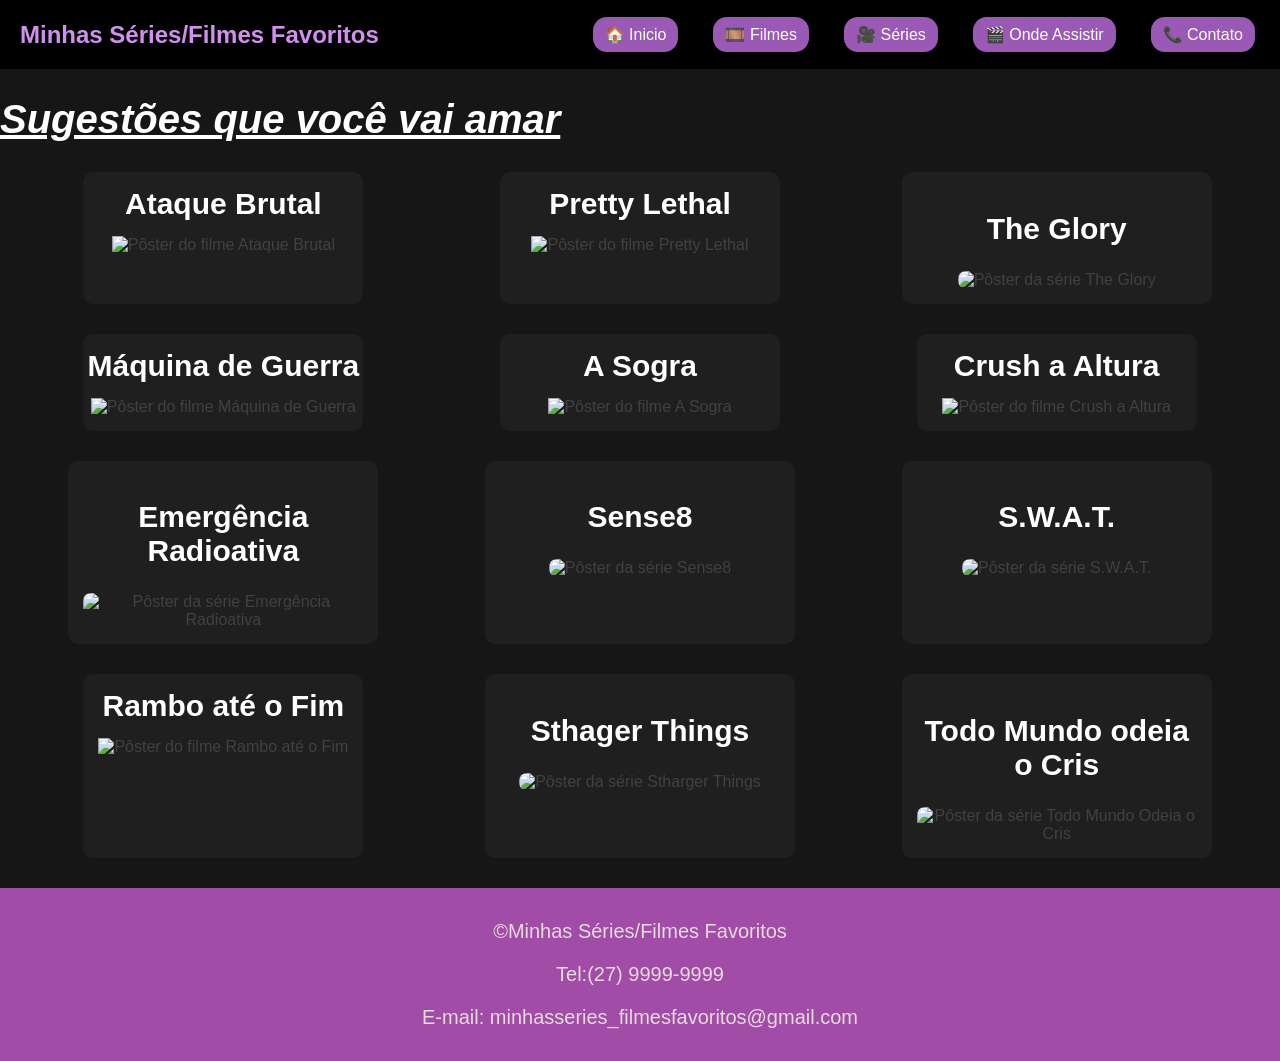
==== index.html @ 559b8649 "Add files via upload" ====
<!DOCTYPE html>
<html lang="pt-BR">

<head>
    <meta charset="UTF-8">
    <title>Minhas Séries/Filmes Favoritos</title>
    <link rel="stylesheet" href="styles.css">
</head>

<body>
    <nav class="navbar">
        <div class="navbar-esquerda">

            <a href="#topo" class="navbar-logo">
                Minhas Séries/Filmes Favoritos
            </a>

        </div>

        <div class="menu-lateral" id="menu">

            <button id="btn-menu">🏠 Inicio</button>

            <button id="btn-filmes">🎞️ Filmes</button>

            <button id="btn-series">🎥 Séries </button>

            <button id="btn-assistir">🎬 Onde Assistir</button>

            <button id="btn-contato">📞 Contato</button>
        </div>

    </nav>

    <header id="topo" class="banner">
        <div class="banner-conteúdo">
            <h1>Sugestões que você vai amar</h1>
        </div>
    </header>

    <div class="lista-filme">
        <section class="card-filme">

            <h2>Ataque Brutal</h2>
            <img src="https://feira.tangerina.news/wp-content/uploads/2026/04/ataque-brutal-netflix.jpg"
                alt="Pôster do filme Ataque Brutal">
        </section>

        <section class="card-filme">
            <h2>Pretty Lethal</h2>
            <img src="https://cinemaeafins.com.br/trilhas/wp-content/uploads/2026/04/trilha-sonora-de-lindas-e-letais-2026.webp"
                alt="Pôster do filme Pretty Lethal">
        </section>

        <section class="card-series">
            <h2>The Glory</h2>
            <img src="https://a.ltrbxd.com/resized/film-poster/9/8/9/8/2/7/989827-the-glory-0-230-0-345-crop.jpg?v=3c75d65257"
                alt="Pôster da série The Glory">
        </section>

        <section class="card-filme">
            <h2>Máquina de Guerra</h2>
            <img src="https://br.web.img2.acsta.net/img/37/58/37581b70871099a7b679a7fa12f33150.jpg"
                alt="Pôster do filme Máquina de Guerra">
        </section>

        <section class="card-filme">
            <h2>A Sogra</h2>
            <img src="https://prontaparaosim.com.br/wp-content/uploads/2022/10/filmes-de-casamento-vestido-de-noiva-jennifer-lopez-pronta-para-o-sim-A-Sogra-1-682x1024.jpg"
                alt="Pôster do filme A Sogra">
        </section>

        <section class="card-filme">
            <h2>Crush a Altura</h2>
            <img src="https://image.tmdb.org/t/p/w500/ovcUbuw5XYC10EhU17RLpP93dgv.jpg"
                alt="Pôster do filme Crush a Altura">
        </section>

        <section class="card-series">
            <h2>Emergência Radioativa</h2>
            <img class="imagens"
                src="https://br.web.img2.acsta.net/c_310_420/img/e0/03/e00312c9996b3fdc343223763ee0faee.jpg"
                alt="Pôster da série Emergência Radioativa">
        </section>

        <section class="card-series">
            <h2>Sense8</h2>
            <img class="imagens"
                src="https://dnm.nflximg.net/api/v6/mAcAr9TxZIVbINe88xb3Teg5_OA/AAAABaw3hSvhiajCWT3hD6qN0DfjRoagf7QAUD_Iskr4nIbgkWUQsMgseIzkCHN0pL11nf-93-d7U_0UPRYPOCciHHP1YpuPTWIJ9SYg.jpg?r=c2b"
                alt="Pôster da série Sense8">
        </section>

        <section class="card-series">
            <h2>S.W.A.T.</h2>
            <img class="imagens" src="https://br.web.img3.acsta.net/pictures/17/05/17/17/04/361994.jpg"
                alt="Pôster da série S.W.A.T.">
        </section>

        <section class="card-filme">
            <h2>Rambo até o Fim</h2>
            <img src="https://br.web.img3.acsta.net/pictures/19/08/12/22/46/1191330.jpg"
                alt="Pôster do filme Rambo até o Fim">
        </section>

        <section class="card-series">
            <h2>Sthager Things</h2>
            <img class="imagens" src="https://br.web.img2.acsta.net/pictures/17/08/31/23/41/560893.jpg"
                alt="Pôster da série Stharger Things">
        </section>

        <section class="card-series">
                <h2>Todo Mundo odeia o Cris</h2>

                <img class="imagens"
                    src="https://s2-globo-play.glbimg.com/usm1n4kuVgYfIIM3zpaoQILpng8=/362x536/https://s2-globo-play.glbimg.com/YDNCbNX8eDEcNOvBb13Zix-qHhc=/https://s2.glbimg.com/xe74Dgh6O9Grs3phBFUKLJ8c2r0=/i.s3.glbimg.com/v1/AUTH_c3c606ff68e7478091d1ca496f9c5625/internal_photos/bs/2019/2/a/sdBJPWSOedTfVzkzfWPg/2019-463-series-cbs-jul-everybody-hates-chris-poster.jpg"
                    alt="Pôster da série Todo Mundo Odeia o Cris">
        </section>



    </div>

    <footer id="contato">
        <section id="rodape">
            <p>&copy;Minhas Séries/Filmes Favoritos</p>
            <p>Tel:(27) 9999-9999</p>
            <p>E-mail: minhasseries_filmesfavoritos@gmail.com</p>
        </section>
    </footer>

    <script>
        let btnMenu = document.getElementById("btn-menu");
        let btnFilmes = document.getElementById("btn-filmes");
        let btnSeries = document.getElementById("btn-series");
        let btnAssistir = document.getElementById("btn-assistir");
        let btnContato = document.getElementById("btn-contato");

        btnMenu.addEventListener("click", menu);
        btnFilmes.addEventListener("click", filmes);
        btnSeries.addEventListener("click", series);
        btnAssistir.addEventListener("click", assistir);
        btnContato.addEventListener("click", contato);

        function menu() {
            window.location.href = "index.html";
        }

        function filmes() {
            window.location.href = "filmes.html";
        }

        function series() {
            window.location.href = "series.html";
        }

        function assistir() {
            window.location.href = "filmes.html#onde-assistir";
        }

        function contato() {
            window.location.href = "#contato";
        }
    </script>
</body>

</html>
---- styles.css ----
body {
    margin: 0;
    padding-top: 70px;
    font-family: "Segoe UI", Arial, sans-serif;
    background-color: #161616;
    color: #414141;
}

h1{
    color: hsl(0, 0%, 100%);
    font-style: italic;
    font-weight: bold;
    text-decoration: underline;
    font-size: 40px;
}

h2{
    font-size: 30px;
    color: hsl(0, 0%, 100%);
}

h3{
    font-size: 30px;
    color: hsl(0, 0%, 100%);
}

p {
    font-size: 20px;
    color: #e6dada;
}

.desc{
    font-size: 20px;
    color: #ffffff;
}

ul{
    font-size: 20px;
    color: #ffffff;
}

.imagens {
    width: 350px;
    height: 250px;
    border-radius: 10px;
}


button{
    background-color: #9b59b6;
    color: white;
    border: none;
    padding: 8px 12px;
    border-radius: 14px;
    cursor: pointer;
    margin: 5px;
    font-size: 16px;
    transition: 0.3s;
}

button:hover{
    background-color: #c77dff;
    transform: scale(1.05);
}

.navbar {
    position: fixed;
    top: 0;
    left: 0;
    width: 100%;
    background-color: #000;
    display: flex;
    justify-content: space-between;
    align-items: center;
    padding: 12px 20px;
    box-sizing: border-box;
    z-index: 1000;
}

.navbar-logo {
    color: #9701bd;
    text-decoration: none;
    font-size: 24px;
    font-weight: bold;
}

.menu-lateral {
    display: flex;
    gap: 25px;
}

.menu-lateral a {
    color: white;
    text-decoration: none;
    font-size: 16px;
    transition: color 0.3s;
}

.menu-lateral a:hover {
    color: #9701bd;
}



@media (max-width: 768px) {
    .navbar-logo {
        font-size: 10px;
    }
}

.navbar-links{
    list-style: none;
    display: flex;
    gap: 0px;
}

.navbar-links a{
    text-decoration: none;
    color: #000000;
    font-size: 20px;
}

.navbar-links a:hover{
    color: #000000;
}

.navbar-links a.ativo{
    border-bottom: 12px solid #000000;
}


a:link {
  color: #d091ee;
}

.lista-filme{
    display: grid;
    grid-template-columns: repeat(3, 1fr);
    gap: 30px;
    justify-items: center;
    margin: 30px;
}

.card-filme{
    width: 280px;
    background-color: #1f1f1f;
    border-radius: 10px;
    overflow: hidden;
    text-align: center;
    transition: 0.3s;
    padding-bottom: 15px;
}

.card-filme:hover{
    transform: scale(1.05);
}

.card-filme img{
    width: 100%;
    height: 380px;
    object-fit: cover;
}

.card-filme h2{
    color: white;
    margin: 15px 0;
}

.card-filme p{
    color: white;
    padding: 0 15px;
    font-size: 14px;
}

.lista-series{
    display: grid;
    grid-template-columns: repeat(3, 1fr);
    gap: 30px;
    justify-items: center;
    margin: 30px;
}

.card-series{
    width: 280px;
    background-color: #1f1f1f;
    border-radius: 10px;
    overflow: hidden;
    text-align: center;
    padding: 15px;
    transition: 0.3s;
}

.card-series:hover{
    transform: scale(1.05);
}

.card-series img{
    width: 100%;
    height: 380px;
    object-fit: cover;
    border-radius: 8px;
}

.card-series h2{
    color: white;
}

.card-series p{
    color: white;
    text-align: justify;
    font-size: 14px;
}


#rodape {
    text-align: center;
    margin-top: 20px;
    padding: 12px;
    background-color: hwb(295 30% 34%);
}

#rodape a{
    color: #ffffff;
    text-decoration: none;
}

#rodape a:hover{
    text-decoration: underline;
}
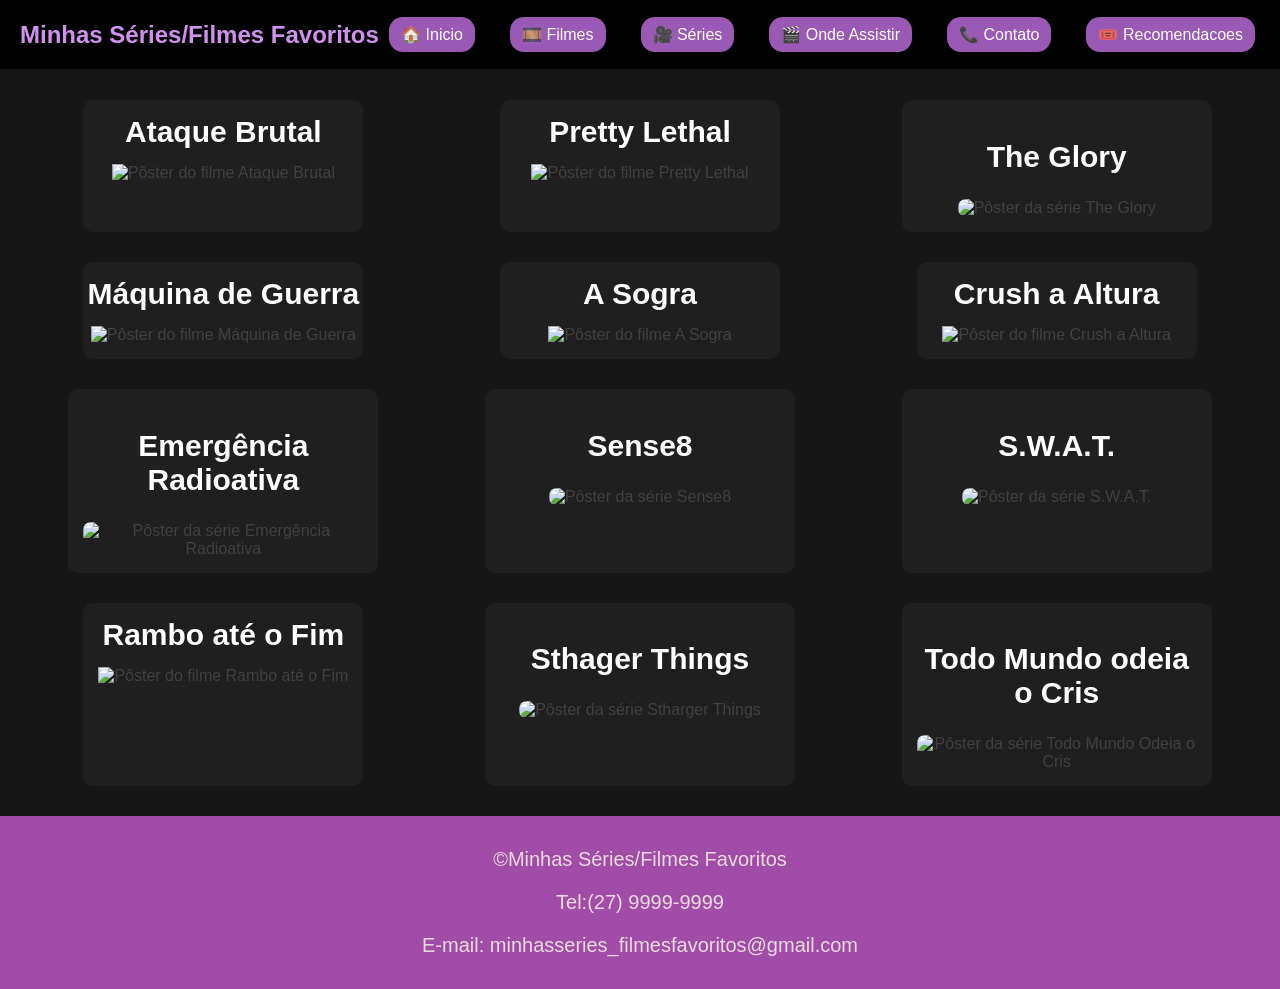
==== commit 11fbf0fe: "Update index.html" ====
--- a/index.html
+++ b/index.html
@@ -28,15 +28,13 @@
             <button id="btn-assistir">🎬 Onde Assistir</button>
 
             <button id="btn-contato">📞 Contato</button>
+
+            <button id="btn-recomencoes">🎟️ Recomendacoes</button>
         </div>
 
     </nav>
 
-    <header id="topo" class="banner">
-        <div class="banner-conteúdo">
-            <h1>Sugestões que você vai amar</h1>
-        </div>
-    </header>
+
 
     <div class="lista-filme">
         <section class="card-filme">
@@ -109,11 +107,11 @@
         </section>
 
         <section class="card-series">
-                <h2>Todo Mundo odeia o Cris</h2>
+            <h2>Todo Mundo odeia o Cris</h2>
 
-                <img class="imagens"
-                    src="https://s2-globo-play.glbimg.com/usm1n4kuVgYfIIM3zpaoQILpng8=/362x536/https://s2-globo-play.glbimg.com/YDNCbNX8eDEcNOvBb13Zix-qHhc=/https://s2.glbimg.com/xe74Dgh6O9Grs3phBFUKLJ8c2r0=/i.s3.glbimg.com/v1/AUTH_c3c606ff68e7478091d1ca496f9c5625/internal_photos/bs/2019/2/a/sdBJPWSOedTfVzkzfWPg/2019-463-series-cbs-jul-everybody-hates-chris-poster.jpg"
-                    alt="Pôster da série Todo Mundo Odeia o Cris">
+            <img class="imagens"
+                src="https://s2-globo-play.glbimg.com/usm1n4kuVgYfIIM3zpaoQILpng8=/362x536/https://s2-globo-play.glbimg.com/YDNCbNX8eDEcNOvBb13Zix-qHhc=/https://s2.glbimg.com/xe74Dgh6O9Grs3phBFUKLJ8c2r0=/i.s3.glbimg.com/v1/AUTH_c3c606ff68e7478091d1ca496f9c5625/internal_photos/bs/2019/2/a/sdBJPWSOedTfVzkzfWPg/2019-463-series-cbs-jul-everybody-hates-chris-poster.jpg"
+                alt="Pôster da série Todo Mundo Odeia o Cris">
         </section>
 
 
@@ -160,7 +158,11 @@
         function contato() {
             window.location.href = "#contato";
         }
+
+        function recomendacoes() {
+            window.location.href = "recomendacoes.html";
+        }
     </script>
 </body>
 
-</html>+</html>
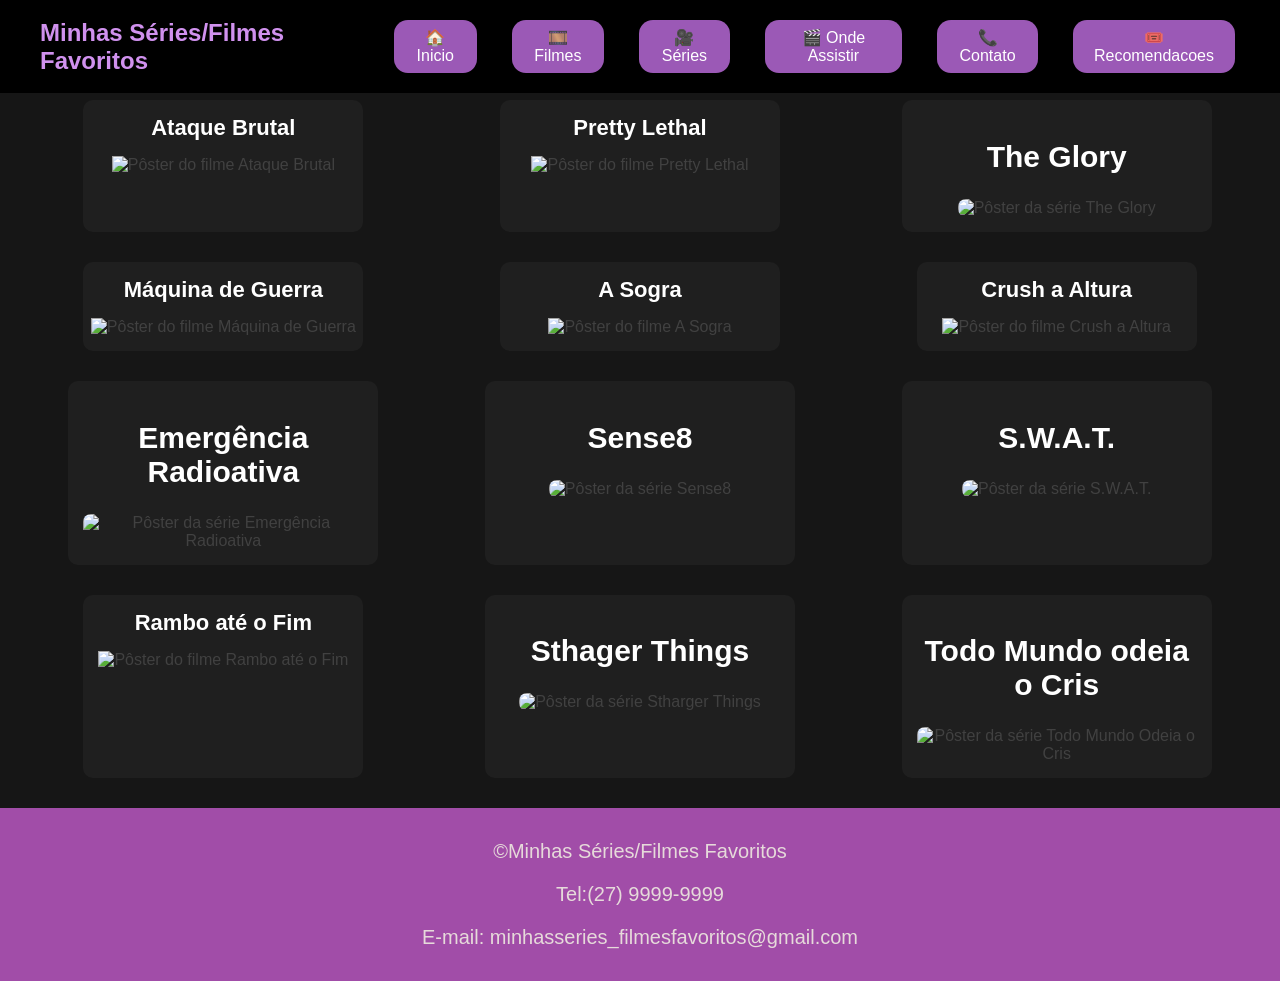
==== commit 8a7a8eb2: "Corrige botao de recomendacoes, PWA e HTML quebrado - Padroniza o id do botao de recomendacoes (esta" ====
--- a/index.html
+++ b/index.html
@@ -5,6 +5,12 @@
     <meta charset="UTF-8">
     <title>Minhas Séries/Filmes Favoritos</title>
     <link rel="stylesheet" href="styles.css">
+
+    <link rel="manifest" href="manifest.json">
+    <meta name="theme-color" content="#9701bd">
+    <link rel="icon" href="192.png">
+    <link rel="apple-touch-icon" href="192.png">
+    <script src="pwa.js"></script>
 </head>
 
 <body>
@@ -29,7 +35,7 @@
 
             <button id="btn-contato">📞 Contato</button>
 
-            <button id="btn-recomencoes">🎟️ Recomendacoes</button>
+            <button id="btn-recomendacoes">🎟️ Recomendacoes</button>
         </div>
 
     </nav>
@@ -132,12 +138,14 @@
         let btnSeries = document.getElementById("btn-series");
         let btnAssistir = document.getElementById("btn-assistir");
         let btnContato = document.getElementById("btn-contato");
+        let btnRecomendacoes = document.getElementById("btn-recomendacoes");
 
         btnMenu.addEventListener("click", menu);
         btnFilmes.addEventListener("click", filmes);
         btnSeries.addEventListener("click", series);
         btnAssistir.addEventListener("click", assistir);
         btnContato.addEventListener("click", contato);
+        btnRecomendacoes.addEventListener("click", recomendacoes);
 
         function menu() {
             window.location.href = "index.html";
--- a/styles.css
+++ b/styles.css
@@ -72,7 +72,7 @@
     display: flex;
     justify-content: space-between;
     align-items: center;
-    padding: 12px 20px;
+    padding: 15px 40px;
     box-sizing: border-box;
     z-index: 1000;
 }
@@ -92,7 +92,7 @@
 .menu-lateral a {
     color: white;
     text-decoration: none;
-    font-size: 16px;
+    font-size: 25px;
     transition: color 0.3s;
 }
 
@@ -211,6 +211,35 @@
     font-size: 14px;
 }
 
+.titulo-recomendacoes{
+    text-align: center;
+    color: #ffffff;
+    font-size: 42px;
+    margin: 30px 0;
+    text-decoration: underline;
+}
+
+.subtitulo-recomendacoes{
+    text-align: center;
+    color: #d8b4f8;
+    font-size: 22px;
+    margin-bottom: 40px;
+}
+
+.card-filme h2{
+    font-size: 22px;
+}
+
+.card-filme p{
+    font-size: 16px;
+    line-height: 1.5;
+}
+
+.card-filme:hover{
+    transform: translateY(-8px) scale(1.03);
+    box-shadow: 0 0 20px #9701bd;
+}
+
 
 #rodape {
     text-align: center;
@@ -226,4 +255,4 @@
 
 #rodape a:hover{
     text-decoration: underline;
-}+}
